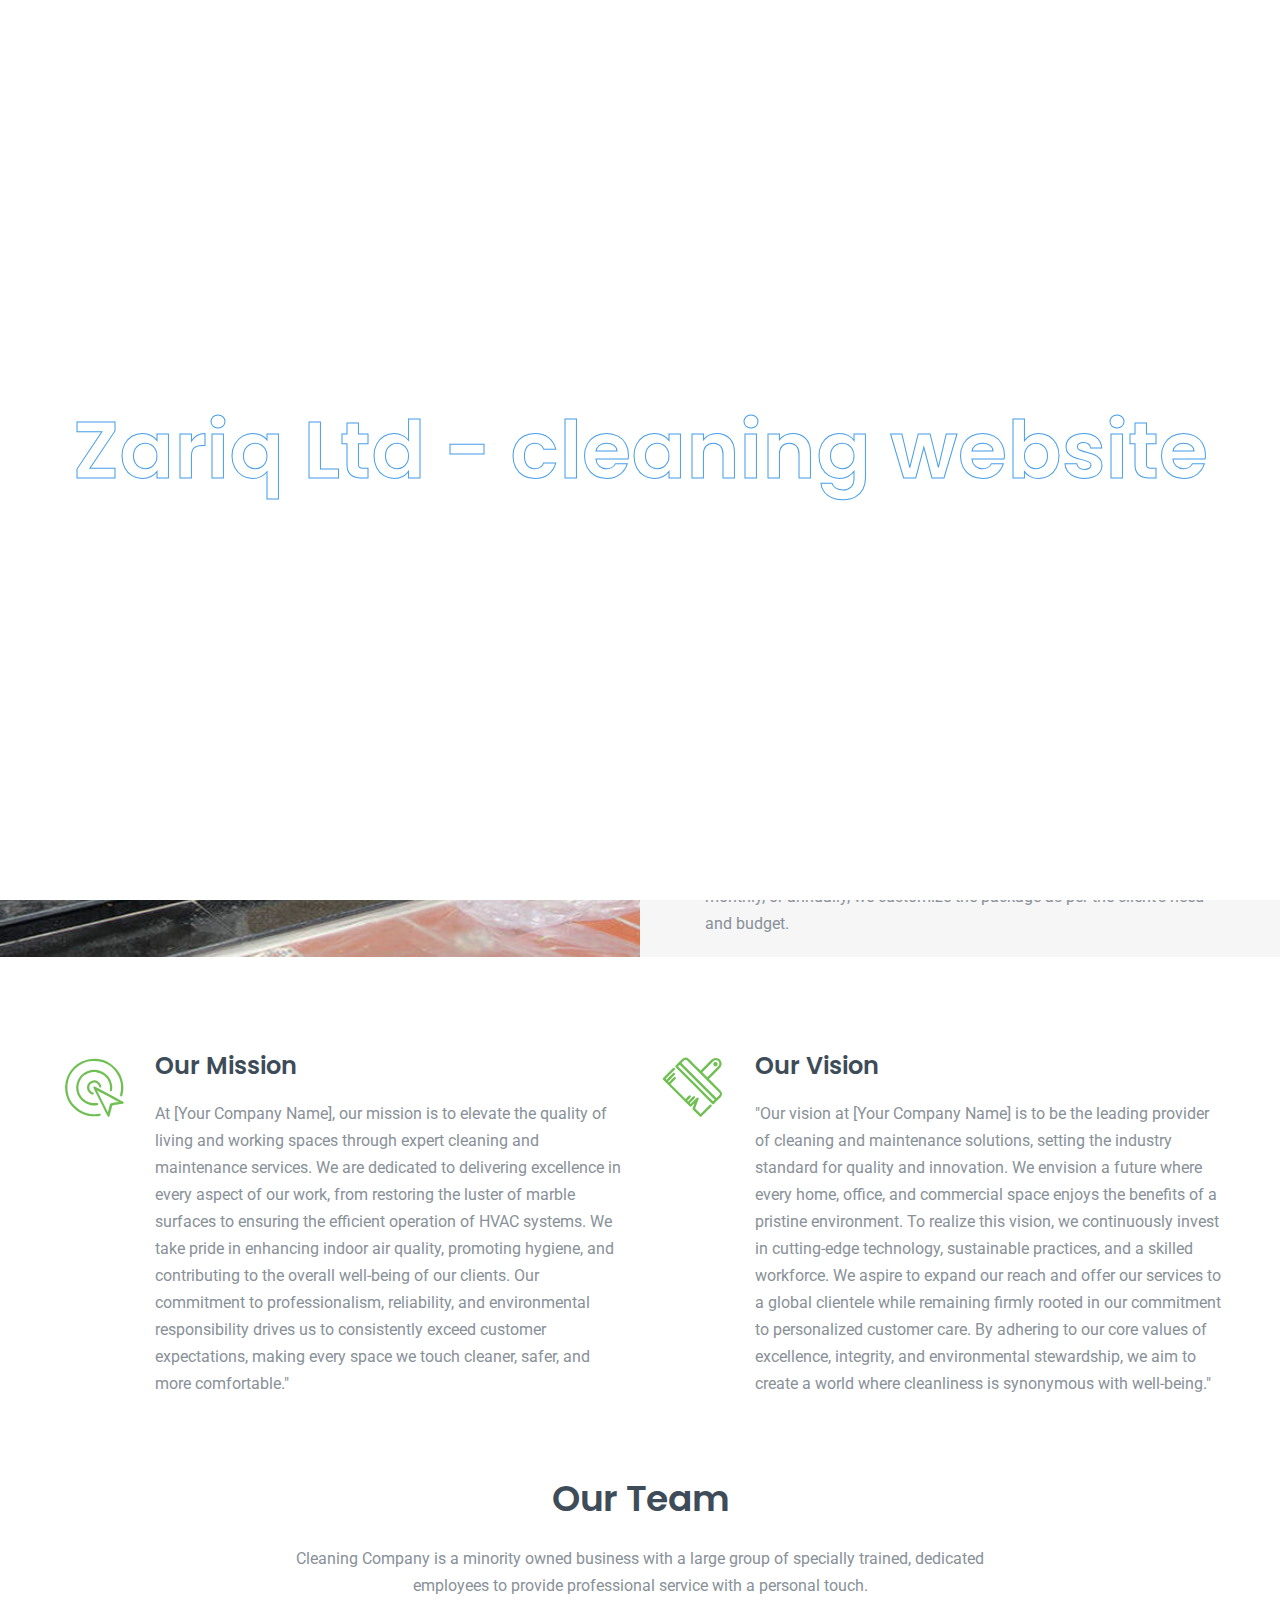
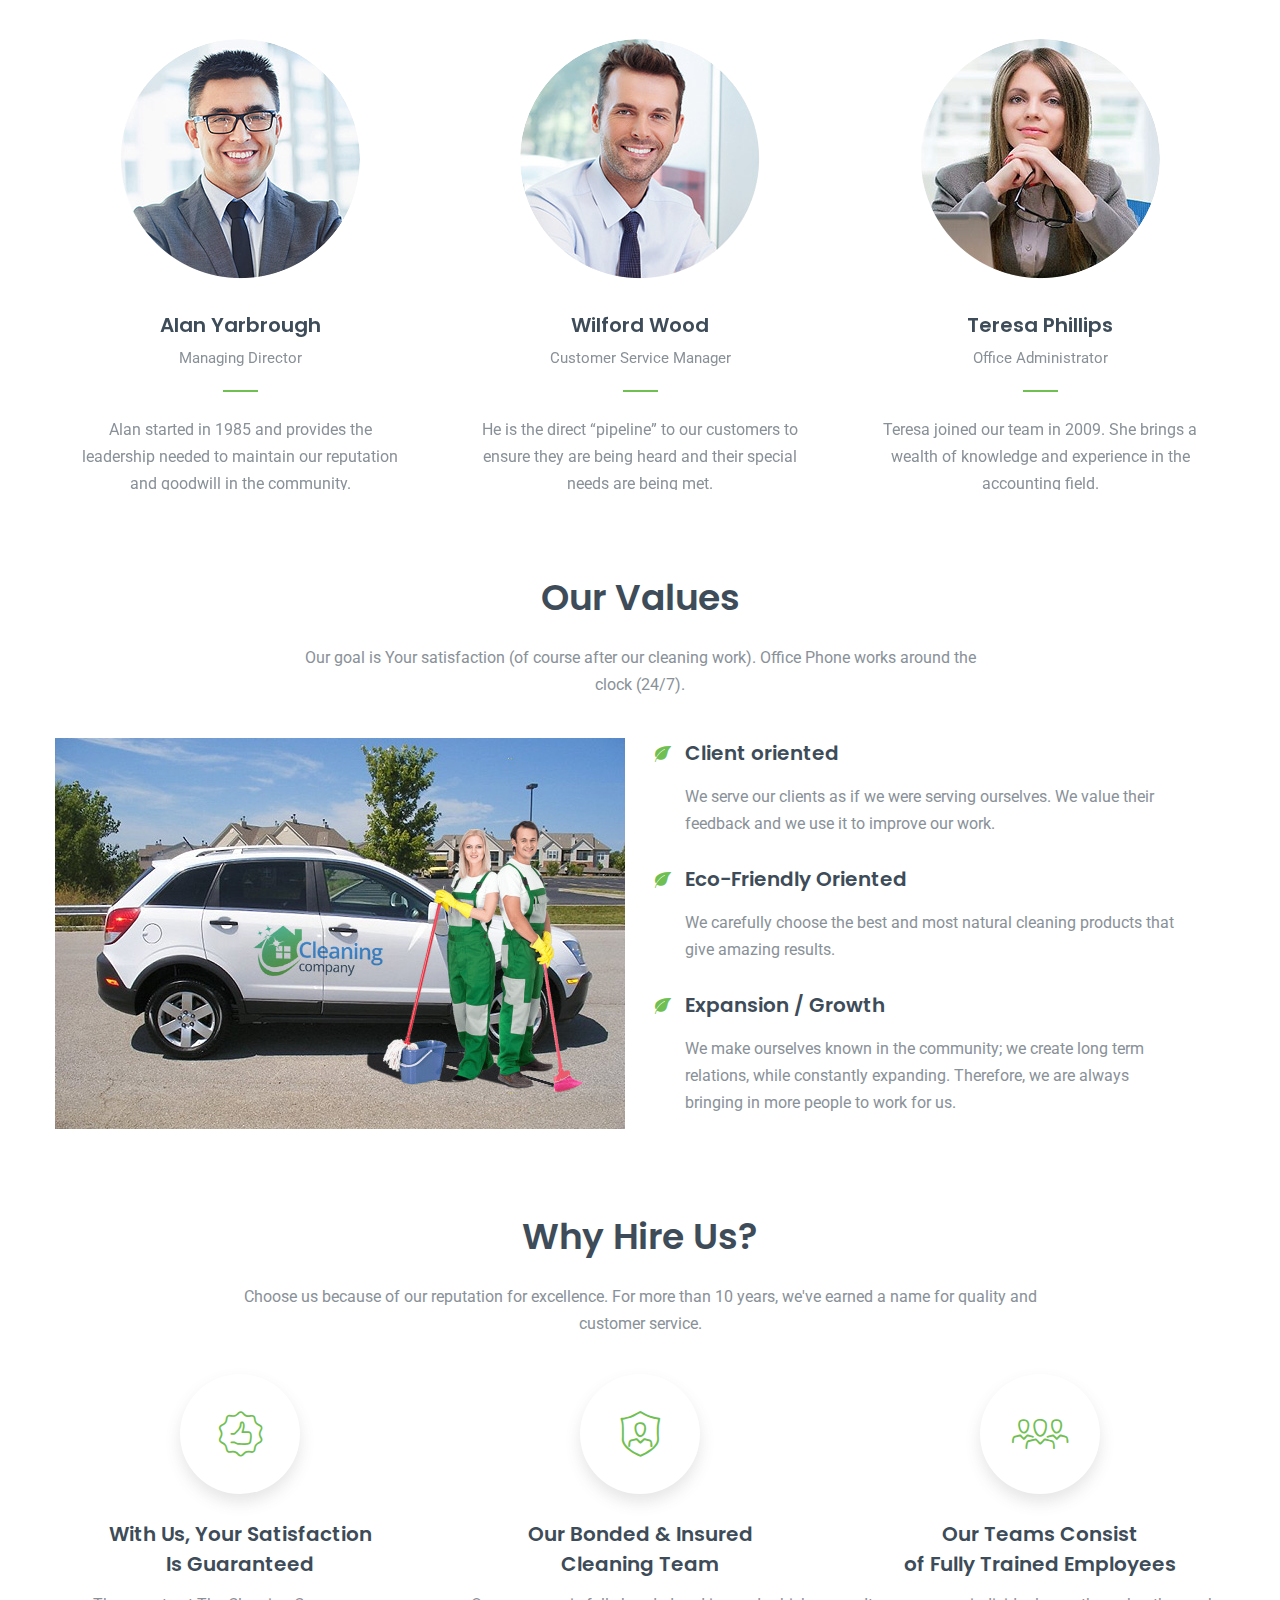
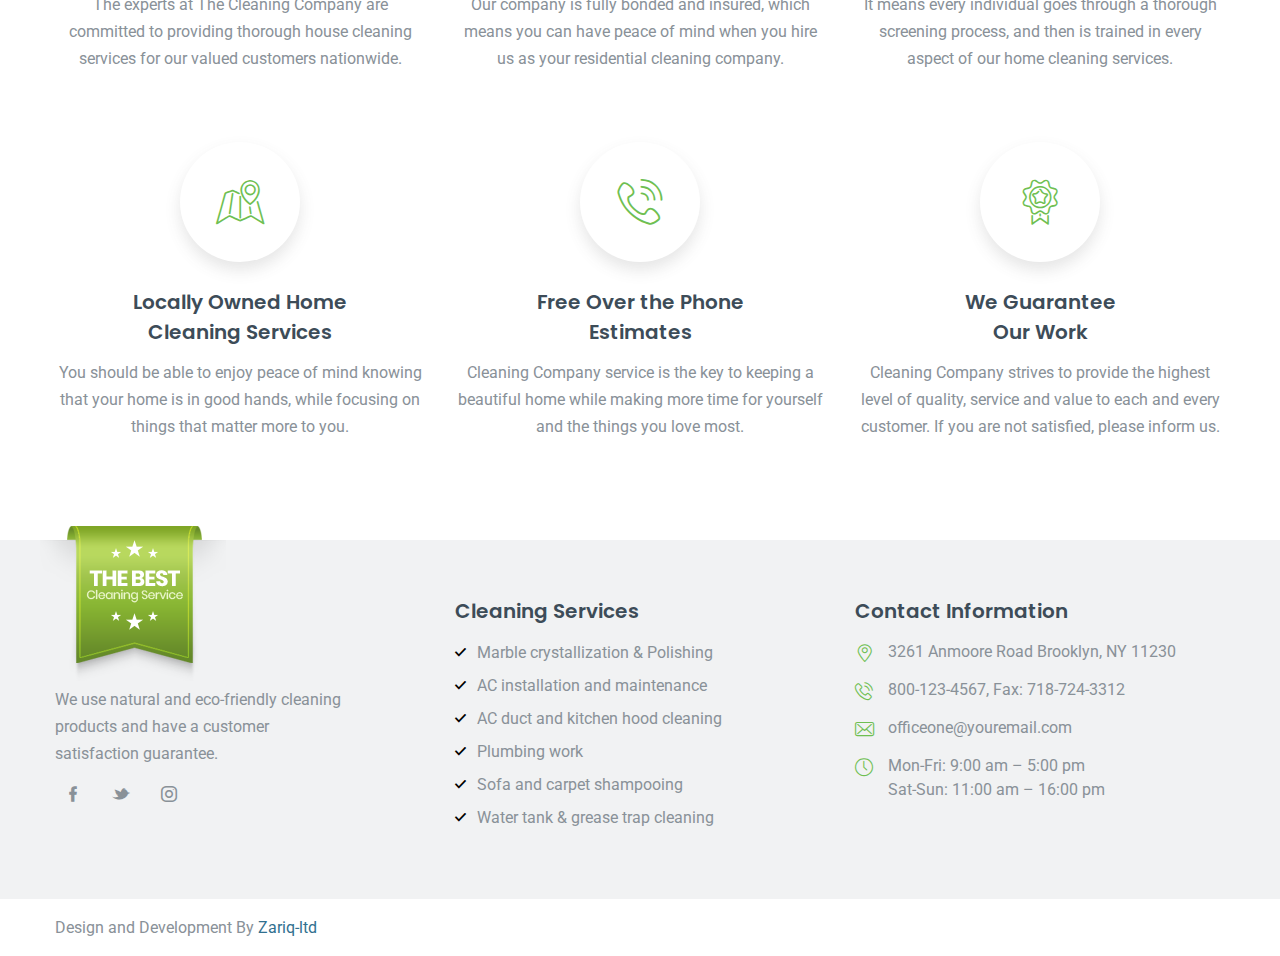
==== services/about.html @ 384551d1 "front-end part completed" ====
<!DOCTYPE html>
<html lang="en">

<head>
	<meta charset="utf-8">
	<meta http-equiv="X-UA-Compatible" content="IE=edge">
	<meta name="viewport" content="width=device-width, initial-scale=1">
	<meta name="description"
		content="html 5 template, cleaning service template, cleaning template, cleaning company template">
	<meta name="author" content="">
	<meta name="format-detection" content="telephone=no">
	<link rel="icon" href="favicon.ico">
	<title>ProClena - HTML Website Template - About Us Page</title>
	<!-- Vendors -->
	<link href="css/vendor/bootstrap.min.css" rel="stylesheet">
	<link href="css/vendor/animate.min.css" rel="stylesheet">
	<link href="css/vendor/slick.css" rel="stylesheet">
	<link href="css/vendor/lightbox.css" rel="stylesheet">
	<link href="css/vendor/bootstrap-datetimepicker.css" rel="stylesheet">
	<link href="css/vendor/nouislider.css" rel="stylesheet">
	<!-- Template Style -->
	<link href="css/custom.css" rel="stylesheet">
	<!-- Icon Font-->
	<link href="fonts/icomoon/style.css" rel="stylesheet">
	<!-- Google Fonts -->
	<link href="https://fonts.googleapis.com/css?family=Poppins:300,400,500,600,700,900" rel="stylesheet">
	<link href="https://fonts.googleapis.com/css?family=Roboto:300,300i,400,400i,500,500i,700,700i" rel="stylesheet">
</head>

<body>
	<div class="loading-content">
		<div class="loaded-text" data-text="Zariq Ltd - cleaning website">
			Zariq Ltd - cleaning website
		</div>
	</div>
	<!-- Header -->
	<header class="page-header page-header--style2 header-sticky">
		<div class="page-header-mobile-info">
			<div class="page-header-mobile-info-content">
				<div class="page-header-info">
					<i class="icon icon-location"></i>3261 Anmoore Road, Brooklyn, NY 11230
				</div>
				<div class="page-header-info">
					<i class="icon icon-clock1"></i>8:00 am - 10:00 pm
				</div>
				<div class="page-header-info">
					<i class="icon icon-phone"></i>Call: 800-123-4567
				</div>
				<div class="page-header-info">
					<i class="icon icon-speech-bubble"></i><a
						href="mailto:officeone@youremail.com">officeone@youremail.com</a>
				</div>
				<ul class="social-list">
					<li><a href="#"><i class="icon-facebook-logo1"></i></a></li>
					<li><a href="#"><i class="icon-twitter-logo1"></i></a></li>
					<li><a href="#"><i class="icon-instagram-logo1"></i></a></li>
				</ul>
			</div>
		</div>
		<div class="page-header-topline">
			<div class="container">
				<div class="page-header-mobile-info-toggle"></div>
				<div class="page-header-topline-left">
					<div class="page-header-info">
						<i class="icon icon-location"></i>3261 Anmoore Road, Brooklyn, NY 11230
					</div>
					<div class="page-header-info">
						<i class="icon icon-clock1"></i>8:00 am - 10:00 pm
					</div>
					<div class="page-header-info">
						<i class="icon icon-phone"></i>Call: 800-123-4567
					</div>
				</div>
				<div class="page-header-topline-right">
					<ul class="social-list">
						<li><a href="#"><i class="icon-facebook-logo1"></i></a></li>
						<li><a href="#"><i class="icon-twitter-logo1"></i></a></li>
						<li><a href="#"><i class="icon-instagram-logo1"></i></a></li>
					</ul>
					<div class="quote-button-wrap">
						<a href="order-form.html" class="btn"><i class="icon icon-bell"></i>Get a Quote</a>
					</div>
				</div>
			</div>
		</div>
		<div class="page-header-top">
			<div class="container">
				<div class="logo">
					<a href="index.html"><img src="images/logo.png" alt=""></a>
					<div class="shine"></div>
				</div>
				<div class="page-header-menu">
					<div class="container">
						<ul class="menu">
							<li class="active"><a href="index.html">HOME<span class="arrow"></span></a></li>
							<li><a href="about.html">About<span class="arrow"></span></a></li>
							<li><a href="gallery.html">Gallery<span class="arrow"></span></a></li>
							<li class="active"><a href="services.html">Services<span class="arrow"></span></a>
								<ul class="sub-menu">
									<li><a href="marbel-polish-services.html">Marble crystallization & Polishing </a>
									</li>
									<li><a href="gracetrap-cleaning-services.html">Water tank & grease trap cleaning</a>
									</li>
									<li><a href="kitchienhood-cleaning-services.html">AC duct and kitchen hood
											cleaning</a></li>
									<li><a href="ac-installation-service.html">AC installation and maintenance</a></li>
									<li><a href="sofa-cleaner-services.html">Sofa and carpet shampooing </a></li>
								</ul>
							</li>
							<li><a href="blog-posts.html">Blog<span class="arrow"></span></a>
							</li>
							<li><a href="contact.html">Contacts</a></li>
						</ul>
					</div>
				</div>
				<div class="page-header-top-right">
					<div class="header-search">
						<div class="header-search-toggle"><i class="icon-search"></i></div>
						<div class="header-search-drop">
							<form action="#" class="form-inline">
								<input type="text" placeholder="Search">
								<button type="submit"><i class="icon-search"></i></button>
							</form>
						</div>
					</div>
					<a href="#" class="menu-toggle"><i class="icon-menu"></i><i class="icon-cancel2"></i></a>
				</div>
			</div>
		</div>
	</header>
	<!-- /Header -->
	<main class="page-main">
		<!-- Breadcrumbs Block -->
		<div class="block breadcrumbs">
			<div class="container">
				<ul class="breadcrumb">
					<li><a href="index.html">Home</a></li>
					<li>About Us</li>
				</ul>
			</div>
		</div>
		<!-- //Breadcrumbs Block -->
		<!--About Text block-->
		<div class="block fullwidth no-pad">
			<div class="container">
				<h1 class="text-center h-decor">About Our Company</h1>
				<div class="text-center max-700">
					<p class="p-lg">Cleaning can be a chore and we know you have many choices when you consider hiring a
						comprehensive, high quality, reliable cleaning service. </p>
				</div>
			</div>
			<div class="container-fluid">
				<div class="divider"></div>
				<div class="row-flex-text">
					<div class="col-50 bg-cover hide-bg-sm" data-bg="images/content/about_page_img-1.jpg">
						<div class="visible-sm visible-xs"><img src="images/content/about_page_img-1.jpg"
								class="img-fullwidth" alt="About Us"></div>
					</div>
					<div class="col-50 bg-text">
						<div class="bg-text-inside">
							<h4>More than 10 years of cleaning experience</h4>
							<p>Proclena is one of the best marble polishing services and crystallization providers in
								Dubai. We clean marbles and remove all dust to make them look as good as new. We use cut
								and polish technique to remove the scratches on the marble surface and get back its
								shine.</p>
							<p>Proclena has high reputation as one of the leading and professional marble polishing
								Company in Dubai. Deeply stained spots are removed by Grinding, re-polishing, and
								crystallization of marble. We at Primo offer you various AMC packages depending on the
								customer’s need. Commercial property such as a hotel might require marble polishing
								every week as it has a high proportion of footfall a day. A residential property may
								only need marble polishing to be carried out annually as there may be only a few members
								of the household. Be it quarterly, monthly, or annually, we customize the package as per
								the client’s need and budget.</p>
						</div>
					</div>
				</div>
			</div>
		</div>
		<!--/About Text block-->
		<!--About Text block with icons -->
		<div class="block">
			<div class="container">
				<div class="row">
					<div class="col-sm-6">
						<div class="text-icon-hor">
							<div class="text-icon-hor-icon">
								<i class="icon icon-target-lined"></i>
							</div>
							<div class="text-icon-hor-text">
								<h3>Our Mission</h3>
								<p>At [Your Company Name], our mission is to elevate the quality of living and working
									spaces through expert cleaning and maintenance services. We are dedicated to
									delivering excellence in every aspect of our work, from restoring the luster of
									marble surfaces to ensuring the efficient operation of HVAC systems. We take pride
									in enhancing indoor air quality, promoting hygiene, and contributing to the overall
									well-being of our clients. Our commitment to professionalism, reliability, and
									environmental responsibility drives us to consistently exceed customer expectations,
									making every space we touch cleaner, safer, and more comfortable."
								</p>
							</div>
						</div>
					</div>
					<div class="col-sm-6">
						<div class="text-icon-hor">
							<div class="text-icon-hor-icon">
								<i class="icon icon-brush-lined"></i>
							</div>
							<div class="text-icon-hor-text">
								<h3>Our Vision</h3>
								<p>"Our vision at [Your Company Name] is to be the leading provider of cleaning and
									maintenance solutions, setting the industry standard for quality and innovation. We
									envision a future where every home, office, and commercial space enjoys the benefits
									of a pristine environment. To realize this vision, we continuously invest in
									cutting-edge technology, sustainable practices, and a skilled workforce. We aspire
									to expand our reach and offer our services to a global clientele while remaining
									firmly rooted in our commitment to personalized customer care. By adhering to our
									core values of excellence, integrity, and environmental stewardship, we aim to
									create a world where cleanliness is synonymous with well-being."</p>
							</div>
						</div>
					</div>
				</div>
			</div>
		</div>
		<!--/About Text block with icons -->
		<!-- Our team block -->
		<div class="block">
			<div class="container">
				<h2 class="text-center h-lg h-decor">Our Team</h2>
				<div class="text-center max-700">
					<p class="p-lg">Cleaning Company is a minority owned business with a large group of specially
						trained, dedicated employees to provide professional service with a personal touch.</p>
				</div>
				<div class="row person-carousel">
					<div class="col-sm-4 person">
						<div class="person-img">
							<img src="images/content/team_person_1.jpg" alt="Personal">
							<ul class="social-list">
								<li><a href="#"><i class="icon-facebook-logo1"></i></a></li>
								<li><a href="#"><i class="icon-twitter-logo1"></i></a></li>
								<li><a href="#"><i class="icon-instagram-logo1"></i></a></li>
							</ul>
						</div>
						<h4 class="person-name">Alan Yarbrough</h4>
						<h6 class="person-position">Managing Director</h6>
						<div class="person-divider"></div>
						<p class="person-text">Alan started in 1985 and provides the leadership needed to maintain our
							reputation and goodwill in the community. </p>
					</div>
					<div class="col-sm-4 person">
						<div class="person-img">
							<img src="images/content/team_person_2.jpg" alt="Personal">
							<ul class="social-list">
								<li><a href="#"><i class="icon-facebook-logo1"></i></a></li>
								<li><a href="#"><i class="icon-twitter-logo1"></i></a></li>
								<li><a href="#"><i class="icon-instagram-logo1"></i></a></li>
							</ul>
						</div>
						<h4 class="person-name">Wilford Wood</h4>
						<h6 class="person-position">Customer Service Manager</h6>
						<div class="person-divider"></div>
						<p class="person-text">He is the direct “pipeline” to our customers to ensure they are being
							heard and their special needs are being met. </p>
					</div>
					<div class="col-sm-4 person">
						<div class="person-img">
							<img src="images/content/team_person_3.jpg" alt="Personal">
							<ul class="social-list">
								<li><a href="#"><i class="icon-facebook-logo1"></i></a></li>
								<li><a href="#"><i class="icon-twitter-logo1"></i></a></li>
								<li><a href="#"><i class="icon-instagram-logo1"></i></a></li>
							</ul>
						</div>
						<h4 class="person-name">Teresa Phillips</h4>
						<h6 class="person-position">Office Administrator</h6>
						<div class="person-divider"></div>
						<p class="person-text">Teresa joined our team in 2009. She brings a wealth of knowledge and
							experience in the accounting field.</p>
					</div>
				</div>
			</div>
		</div>
		<!-- /Our team block -->
		<!--About Text block-->
		<div class="block">
			<div class="container">
				<h1 class="text-center h-decor">Our Values</h1>
				<div class="text-center max-700">
					<p class="p-lg">Our goal is Your satisfaction (of course after our cleaning work). Office Phone
						works around the clock (24/7).</p>
				</div>
				<div class="divider"></div>
				<div class="row">
					<div class="col-md-6">
						<div class="text-center">
							<img src="images/content/about-page-img-2.jpg" class="img-responsive" alt="About Us">
						</div>
					</div>
					<div class="divider-lg visible-sm visible-xs"></div>
					<div class="col-md-6">
						<div class="marker-box">
							<div class="marker-box-marker"><i class="icon-leaf"></i></div>
							<h4 class="marker-box-title">Client oriented</h4>
							<p>We serve our clients as if we were serving ourselves. We value their feedback and we use
								it to improve our work.</p>
						</div>
						<div class="marker-box">
							<div class="marker-box-marker"><i class="icon-leaf"></i></div>
							<h4 class="marker-box-title">Eco-Friendly Oriented</h4>
							<p>We carefully choose the best and most natural cleaning products that give amazing
								results.</p>
						</div>
						<div class="marker-box hidden-md">
							<div class="marker-box-marker"><i class="icon-leaf"></i></div>
							<h4 class="marker-box-title">Expansion / Growth</h4>
							<p>We make ourselves known in the community; we create long term relations, while constantly
								expanding. Therefore, we are always bringing in more people to work for us.</p>
						</div>
					</div>
				</div>
			</div>
		</div>
		<!--/About Text block-->
		<!--About Text block with icons -->
		<div class="block">
			<div class="container">
				<h2 class="text-center h-lg h-decor">Why Hire Us?</h2>
				<div class="text-center max-800">
					<p class="p-lg">Choose us because of our reputation for excellence. For more than 10 years, we've
						earned a name for quality and customer service.</p>
				</div>
				<div class="row text-icon-row">
					<div class="col-xs-6 col-sm-6 col-md-4 text-icon">
						<div class="text-icon-icon">
							<i class="icon icon-like-lined"></i>
						</div>
						<h4 class="text-icon-title">With Us, Your Satisfaction<br>Is Guaranteed</h4>
						<div class="text-icon-text">
							The experts at The Cleaning Company are committed to providing thorough house cleaning
							services for our valued customers nationwide.</div>
					</div>
					<div class="col-xs-6 col-sm-6 col-md-4 text-icon">
						<div class="text-icon-icon">
							<i class="icon icon-user-lined"></i>
						</div>
						<h4 class="text-icon-title">Our Bonded & Insured<br>Cleaning Team</h4>
						<div class="text-icon-text">
							Our company is fully bonded and insured, which means you can have peace of mind when you
							hire us as your residential cleaning company. </div>
					</div>
					<div class="clearfix visible-xs visible-sm"></div>
					<div class="col-xs-6 col-sm-6 col-md-4 text-icon">
						<div class="text-icon-icon">
							<i class="icon icon-users-lined"></i>
						</div>
						<h4 class="text-icon-title">Our Teams Consist<br>of Fully Trained Employees</h4>
						<div class="text-icon-text">
							It means every individual goes through a thorough screening process, and then is trained in
							every aspect of our home cleaning services.</div>
					</div>
					<div class="clearfix visible-md visible-lg"></div>
					<div class="col-xs-6 col-sm-6 col-md-4 text-icon">
						<div class="text-icon-icon">
							<i class="icon icon-map-lined"></i>
						</div>
						<h4 class="text-icon-title">Locally Owned Home<br>Cleaning Services</h4>
						<div class="text-icon-text">
							You should be able to enjoy peace of mind knowing that your home is in good hands, while
							focusing on things that matter more to you.
						</div>
					</div>
					<div class="clearfix visible-xs visible-sm"></div>
					<div class="col-xs-6 col-sm-6 col-md-4 text-icon">
						<div class="text-icon-icon">
							<i class="icon icon-phone-lined"></i>
						</div>
						<h4 class="text-icon-title">Free Over the Phone<br>Estimates</h4>
						<div class="text-icon-text">
							Cleaning Company service is the key to keeping a beautiful home while making more time for
							yourself and the things you love most.
						</div>
					</div>
					<div class="col-xs-6 col-sm-6 col-md-4 text-icon">
						<div class="text-icon-icon">
							<i class="icon icon-reward-lined"></i>
						</div>
						<h4 class="text-icon-title">We Guarantee<br>Our Work</h4>
						<div class="text-icon-text">
							Cleaning Company strives to provide the highest level of quality, service and value to each
							and every customer. If you are not satisfied, please inform us.
						</div>
					</div>
				</div>
			</div>
		</div>
		<!--/About Text block with icons -->
	</main>
	<!-- Footer -->
	<footer class="page-footer page-footer--style2">
		<div class="container">
			<div class="page-footer-content row">
				<div class="col-sm-4">
					<div class="footer-ribbon"><img src="images/footer-ribbon.png" alt=""></div>
					<div class="page-footer-text">
						<p>We use natural and eco-friendly cleaning products and have a customer satisfaction guarantee.
						</p>
					</div>
					<div class="page-footer-bottomline-right">
						<ul class="social-list">
							<li><a href="#"><i class="icon-facebook-logo1"></i></a></li>
							<li><a href="#"><i class="icon-twitter-logo1"></i></a></li>
							<li><a href="#"><i class="icon-instagram-logo1"></i></a></li>
						</ul>
					</div>
				</div>
				<div class="col-sm-4">
					<h4>Cleaning Services</h4>
					<ul class="marker-list">
						<li><a href="marbel-polish-services.html">Marble crystallization & Polishing </a></li>
						<li><a href="ac-installation-service.html">AC installation and maintenance </a></li>
						<li><a href="kitchienhood-cleaning-services.html">AC duct and kitchen hood cleaning </a></li>
						<li><a href="plumber-service.html">Plumbing work </a></li>
						<li><a href="sofa-cleaner-services.html">Sofa and carpet shampooing </a></li>
						<li><a href="gracetrap-cleaning-services.html">Water tank & grease trap cleaning</a></li>
					</ul>
				</div>
				<div class="col-sm-4">
					<h4>Contact Information</h4>
					<div class="page-footer-info">
						<i class="icon icon-location"></i>3261 Anmoore Road Brooklyn, NY 11230
					</div>
					<div class="page-footer-info">
						<i class="icon icon-phone"></i><span class="text-nowrap">800-123-4567,</span> <span
							class="text-nowrap">Fax: 718-724-3312</span>
					</div>
					<div class="page-footer-info">
						<i class="icon icon-letter"></i><a
							href="mailto:officeone@youremail.com">officeone@youremail.com</a>
					</div>
					<div class="page-footer-info">
						<i class="icon icon-clock1"></i>Mon-Fri: 9:00 am – 5:00 pm
						<br> Sat-Sun: 11:00 am – 16:00 pm
					</div>
					<div class="btn-wrap"><a href="order-form.html" class="btn animation" data-animation="tada">Get a
							Free Estimate</a></div>
				</div>
			</div>
		</div>
		<div class="page-footer-bottomline">
			<div class="container">
				<div class="page-footer-bottomline-left">
					<div class="footer-copyright"> Design and Development By <span class="text-info">Zariq-ltd</span>
					</div>
				</div>

			</div>
		</div>
		<div class="backToTop js-backToTop">
			<i class="icon icon-right-arrow"></i>
		</div>
	</footer>
	<!-- /Footer -->
	<!-- External JavaScripts -->
	<script src="js/vendor/jquery.js"></script>
	<script src="js/vendor/bootstrap.min.js"></script>
	<script src="js/vendor/slick.min.js"></script>
	<script src="js/vendor/isotope.pkgd.min.js"></script>
	<script src="js/vendor/imagesloaded.pkgd.min.js"></script>
	<script src="js/vendor/lightbox.min.js"></script>
	<script src="js/vendor/jquery.scroll-with-ease.min.js"></script>
	<script src="js/vendor/jquery.form.js"></script>
	<script src="js/vendor/jquery.validate.min.js"></script>
	<script src="js/vendor/moment.js"></script>
	<script src="js/vendor/bootstrap-datetimepicker.min.js"></script>
	<script src="js/vendor/jquery.waypoints.min.js"></script>
	<script src="js/vendor/jquery.countTo.js"></script>
	<script src="js/vendor/jquery.print.js"></script>
	<script src="js/vendor/jquery.dotdotdot.min.js"></script>
	<script src="js/vendor/jquery.doubletaptogo.min.js"></script>
	<script src="js/vendor/nouislider.min.js"></script>
	<script src="js/vendor/jquery.elevateZoom-3.0.8.min.js"></script>
	<!-- Custom JavaScripts -->
	<script src="js/custom.js"></script>
	<script src="js/forms.js"></script>
</body>

</html>
---- services/css/vendor/nouislider.css ----
/*! nouislider - 12.1.0 - 10/25/2018 */
/* Functional styling;
 * These styles are required for noUiSlider to function.
 * You don't need to change these rules to apply your design.
 */
.noUi-target,
.noUi-target * {
  -webkit-touch-callout: none;
  -webkit-tap-highlight-color: rgba(0, 0, 0, 0);
  -webkit-user-select: none;
  -ms-touch-action: none;
  touch-action: none;
  -ms-user-select: none;
  -moz-user-select: none;
  user-select: none;
  -moz-box-sizing: border-box;
  box-sizing: border-box;
}
.noUi-target {
  position: relative;
  direction: ltr;
}
.noUi-base,
.noUi-connects {
  width: 100%;
  height: 100%;
  position: relative;
  z-index: 1;
}
/* Wrapper for all connect elements.
 */
.noUi-connects {
  overflow: hidden;
  z-index: 0;
}
.noUi-connect,
.noUi-origin {
  will-change: transform;
  position: absolute;
  z-index: 1;
  top: 0;
  left: 0;
  height: 100%;
  width: 100%;
  -ms-transform-origin: 0 0;
  -webkit-transform-origin: 0 0;
  transform-origin: 0 0;
}
/* Offset direction
 */
html:not([dir="rtl"]) .noUi-horizontal .noUi-origin {
  left: auto;
  right: 0;
}
/* Give origins 0 height/width so they don't interfere with clicking the
 * connect elements.
 */
.noUi-vertical .noUi-origin {
  width: 0;
}
.noUi-horizontal .noUi-origin {
  height: 0;
}
.noUi-handle {
  position: absolute;
}
.noUi-state-tap .noUi-connect,
.noUi-state-tap .noUi-origin {
  -webkit-transition: transform 0.3s;
  transition: transform 0.3s;
}
.noUi-state-drag * {
  cursor: inherit !important;
}
/* Slider size and handle placement;
 */
.noUi-horizontal {
  height: 18px;
}
.noUi-horizontal .noUi-handle {
  width: 34px;
  height: 28px;
  left: -17px;
  top: -6px;
}
.noUi-vertical {
  width: 18px;
}
.noUi-vertical .noUi-handle {
  width: 28px;
  height: 34px;
  left: -6px;
  top: -17px;
}
html:not([dir="rtl"]) .noUi-horizontal .noUi-handle {
  right: -17px;
  left: auto;
}
/* Styling;
 * Giving the connect element a border radius causes issues with using transform: scale
 */
.noUi-target {
  background: #FAFAFA;
  border-radius: 4px;
  border: 1px solid #D3D3D3;
  box-shadow: inset 0 1px 1px #F0F0F0, 0 3px 6px -5px #BBB;
}
.noUi-connects {
  border-radius: 3px;
}
.noUi-connect {
  background: #3FB8AF;
}
/* Handles and cursors;
 */
.noUi-draggable {
  cursor: ew-resize;
}
.noUi-vertical .noUi-draggable {
  cursor: ns-resize;
}
.noUi-handle {
  border: 1px solid #D9D9D9;
  border-radius: 3px;
  background: #FFF;
  cursor: default;
  box-shadow: inset 0 0 1px #FFF, inset 0 1px 7px #EBEBEB, 0 3px 6px -3px #BBB;
}
.noUi-active {
  box-shadow: inset 0 0 1px #FFF, inset 0 1px 7px #DDD, 0 3px 6px -3px #BBB;
}
/* Handle stripes;
 */
.noUi-handle:before,
.noUi-handle:after {
  content: "";
  display: block;
  position: absolute;
  height: 14px;
  width: 1px;
  background: #E8E7E6;
  left: 14px;
  top: 6px;
}
.noUi-handle:after {
  left: 17px;
}
.noUi-vertical .noUi-handle:before,
.noUi-vertical .noUi-handle:after {
  width: 14px;
  height: 1px;
  left: 6px;
  top: 14px;
}
.noUi-vertical .noUi-handle:after {
  top: 17px;
}
/* Disabled state;
 */
[disabled] .noUi-connect {
  background: #B8B8B8;
}
[disabled].noUi-target,
[disabled].noUi-handle,
[disabled] .noUi-handle {
  cursor: not-allowed;
}
/* Base;
 *
 */
.noUi-pips,
.noUi-pips * {
  -moz-box-sizing: border-box;
  box-sizing: border-box;
}
.noUi-pips {
  position: absolute;
  color: #999;
}
/* Values;
 *
 */
.noUi-value {
  position: absolute;
  white-space: nowrap;
  text-align: center;
}
.noUi-value-sub {
  color: #ccc;
  font-size: 10px;
}
/* Markings;
 *
 */
.noUi-marker {
  position: absolute;
  background: #CCC;
}
.noUi-marker-sub {
  background: #AAA;
}
.noUi-marker-large {
  background: #AAA;
}
/* Horizontal layout;
 *
 */
.noUi-pips-horizontal {
  padding: 10px 0;
  height: 80px;
  top: 100%;
  left: 0;
  width: 100%;
}
.noUi-value-horizontal {
  -webkit-transform: translate(-50%, 50%);
  transform: translate(-50%, 50%);
}
.noUi-rtl .noUi-value-horizontal {
  -webkit-transform: translate(50%, 50%);
  transform: translate(50%, 50%);
}
.noUi-marker-horizontal.noUi-marker {
  margin-left: -1px;
  width: 2px;
  height: 5px;
}
.noUi-marker-horizontal.noUi-marker-sub {
  height: 10px;
}
.noUi-marker-horizontal.noUi-marker-large {
  height: 15px;
}
/* Vertical layout;
 *
 */
.noUi-pips-vertical {
  padding: 0 10px;
  height: 100%;
  top: 0;
  left: 100%;
}
.noUi-value-vertical {
  -webkit-transform: translate(0, -50%);
  transform: translate(0, -50%, 0);
  padding-left: 25px;
}
.noUi-rtl .noUi-value-vertical {
  -webkit-transform: translate(0, 50%);
  transform: translate(0, 50%);
}
.noUi-marker-vertical.noUi-marker {
  width: 5px;
  height: 2px;
  margin-top: -1px;
}
.noUi-marker-vertical.noUi-marker-sub {
  width: 10px;
}
.noUi-marker-vertical.noUi-marker-large {
  width: 15px;
}
.noUi-tooltip {
  display: block;
  position: absolute;
  border: 1px solid #D9D9D9;
  border-radius: 3px;
  background: #fff;
  color: #000;
  padding: 5px;
  text-align: center;
  white-space: nowrap;
}
.noUi-horizontal .noUi-tooltip {
  -webkit-transform: translate(-50%, 0);
  transform: translate(-50%, 0);
  left: 50%;
  bottom: 120%;
}
.noUi-vertical .noUi-tooltip {
  -webkit-transform: translate(0, -50%);
  transform: translate(0, -50%);
  top: 50%;
  right: 120%;
}
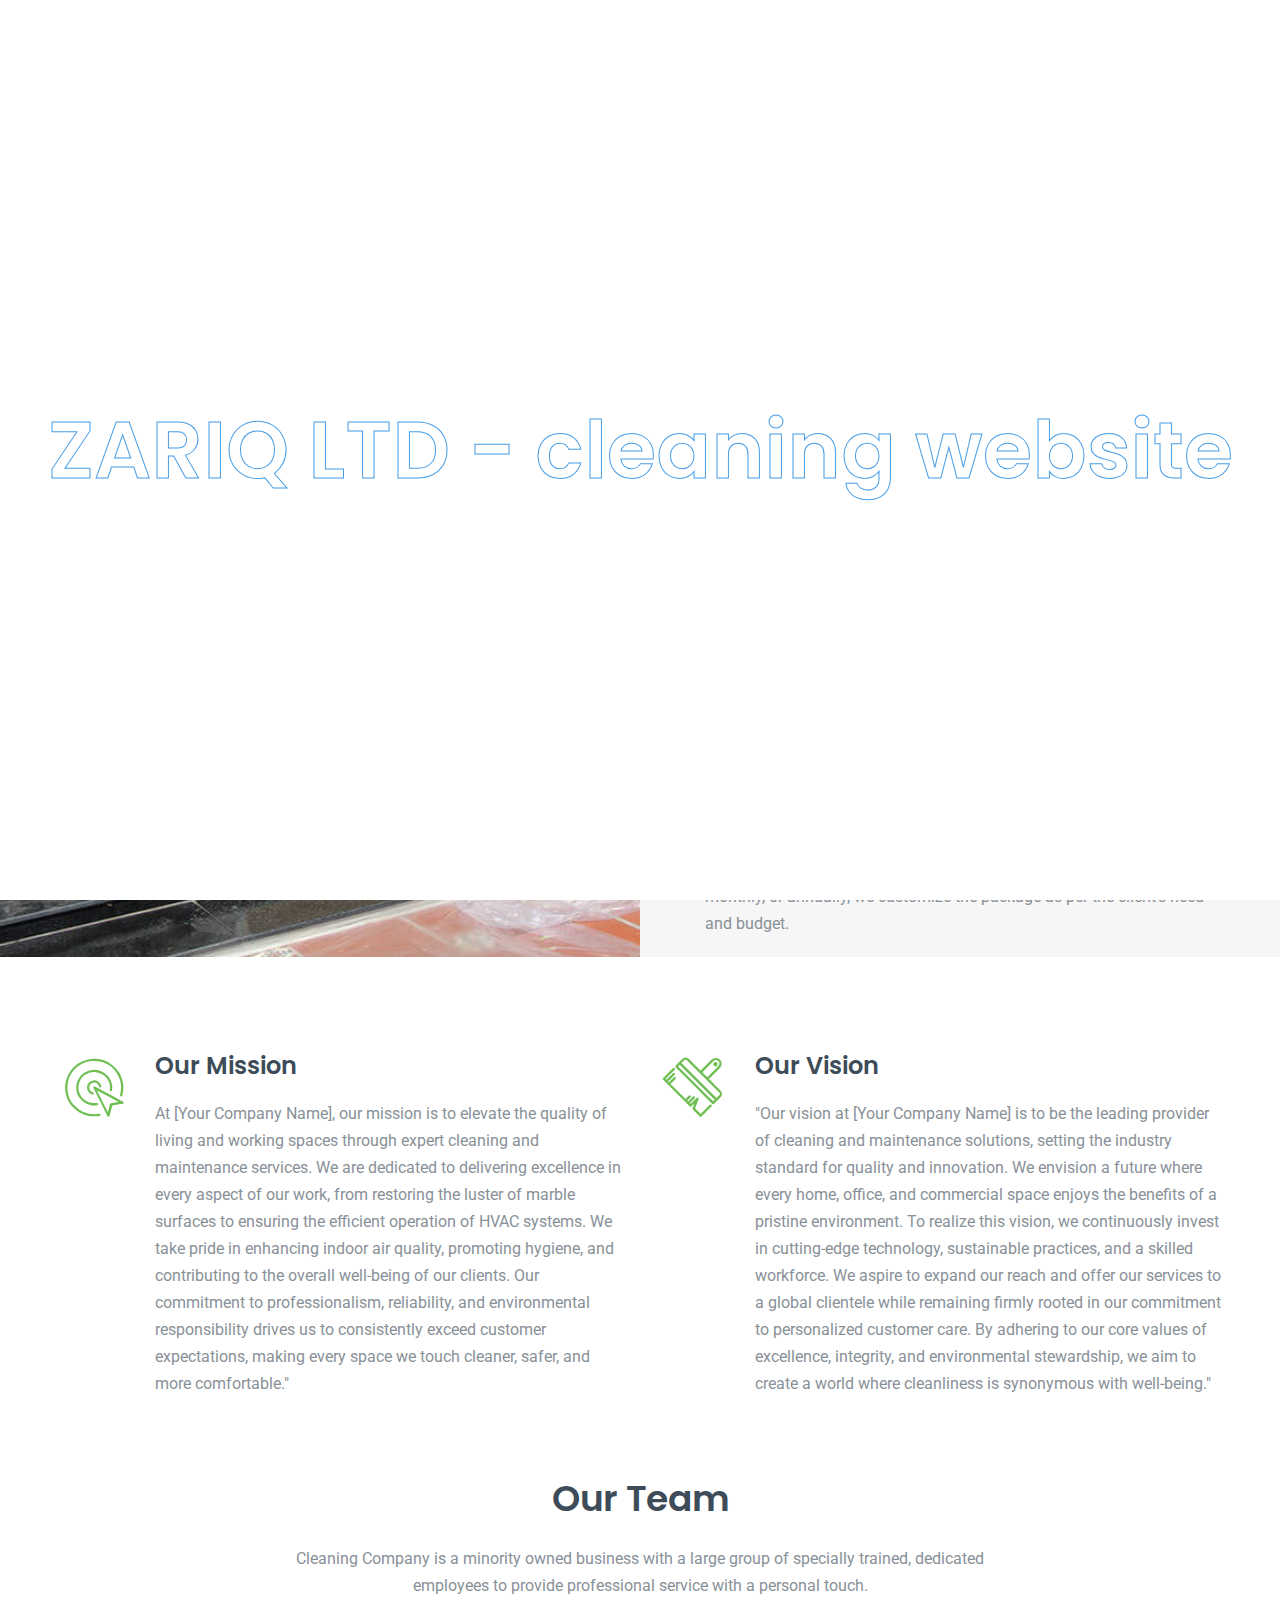
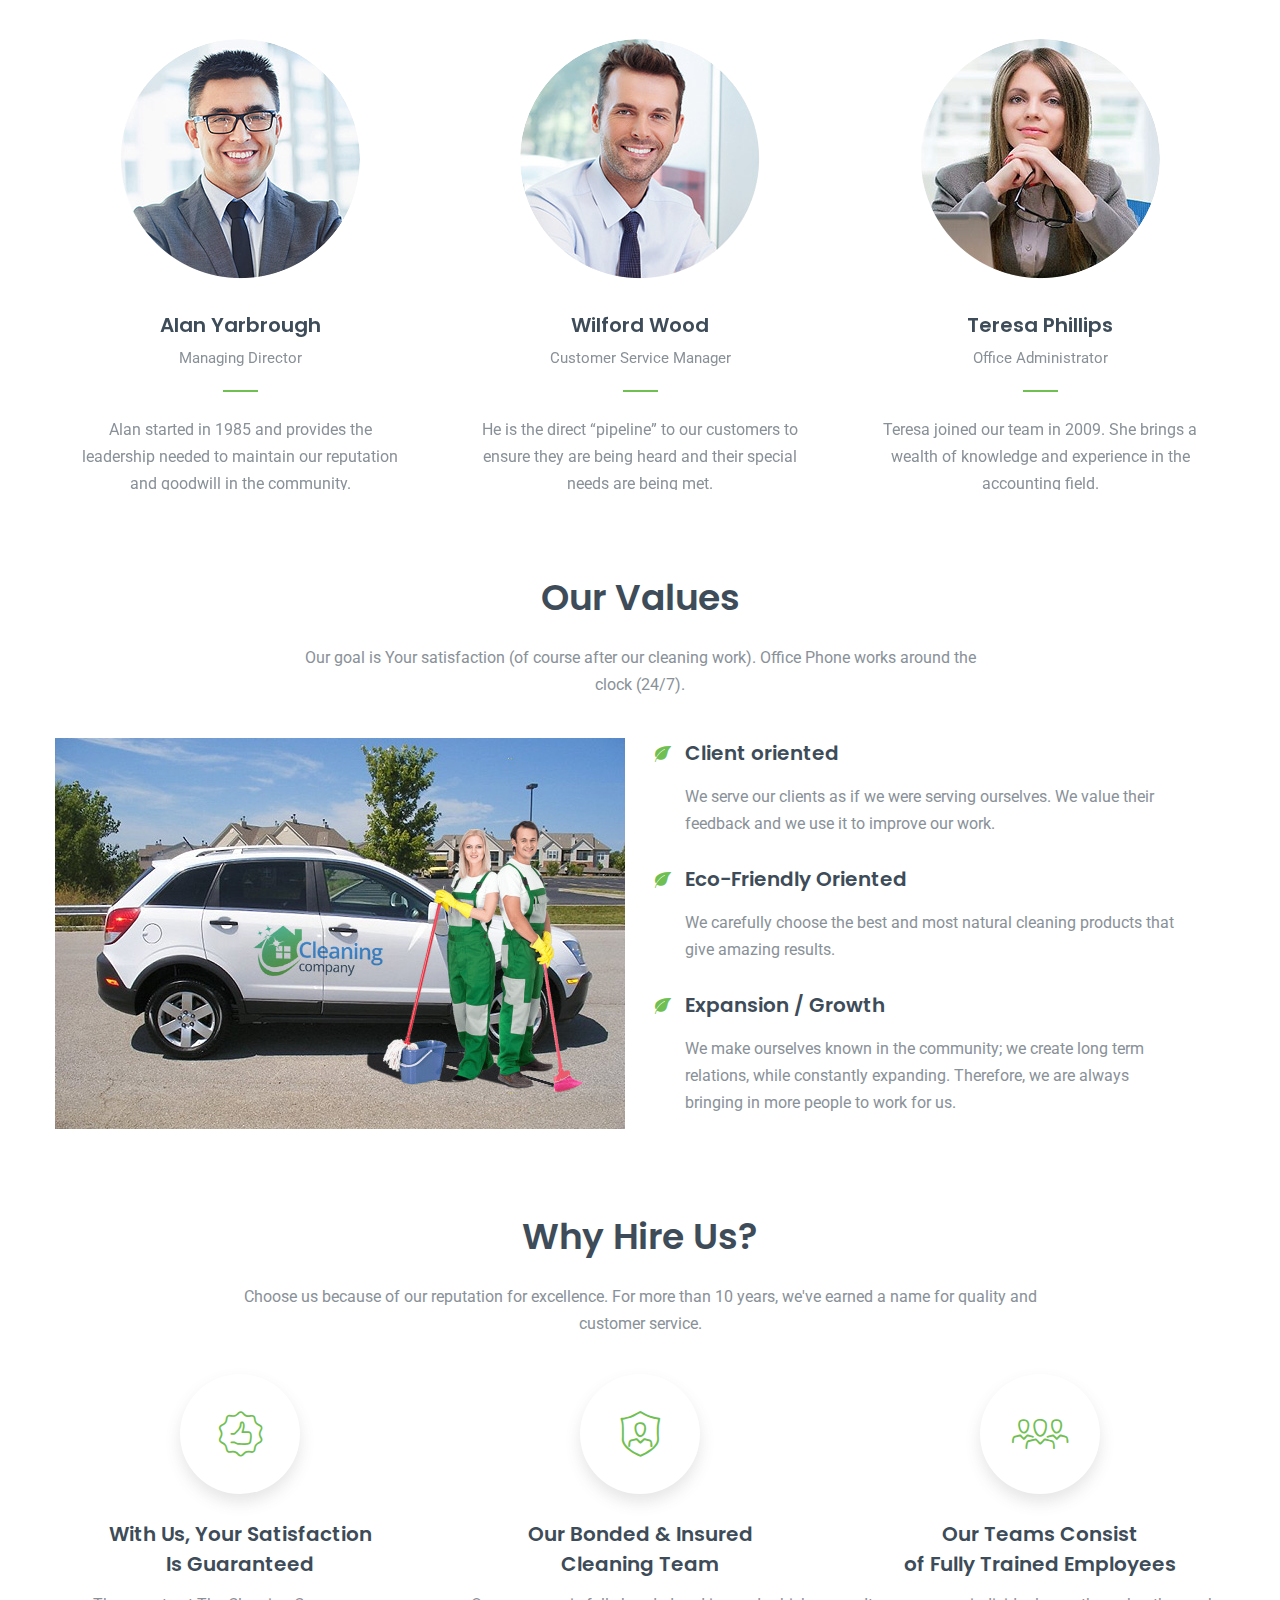
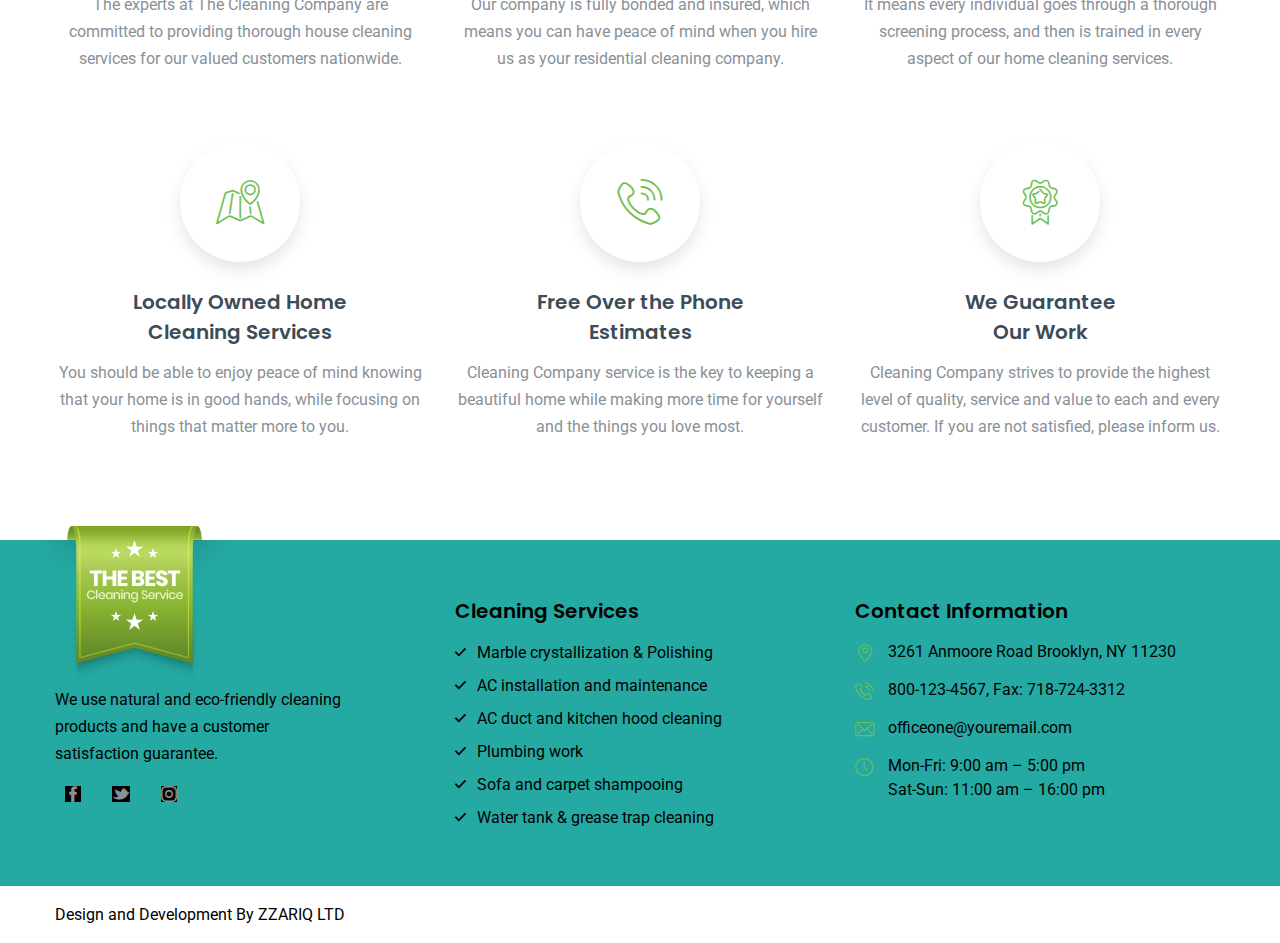
==== commit 71080f09: "footer part done" ====
--- a/services/about.html
+++ b/services/about.html
@@ -30,7 +30,7 @@
 <body>
 	<div class="loading-content">
 		<div class="loaded-text" data-text="Zariq Ltd - cleaning website">
-			Zariq Ltd - cleaning website
+			ZARIQ LTD - cleaning website
 		</div>
 	</div>
 	<!-- Header -->
@@ -396,60 +396,66 @@
 		<!--/About Text block with icons -->
 	</main>
 	<!-- Footer -->
-	<footer class="page-footer page-footer--style2">
+	<footer style="background-color: #24AAA3;" class="page-footer page-footer--style2">
 		<div class="container">
 			<div class="page-footer-content row">
 				<div class="col-sm-4">
 					<div class="footer-ribbon"><img src="images/footer-ribbon.png" alt=""></div>
 					<div class="page-footer-text">
-						<p>We use natural and eco-friendly cleaning products and have a customer satisfaction guarantee.
+						<p class="footer_text">We use natural and eco-friendly cleaning products and have a customer
+							satisfaction guarantee.
 						</p>
 					</div>
 					<div class="page-footer-bottomline-right">
 						<ul class="social-list">
-							<li><a href="#"><i class="icon-facebook-logo1"></i></a></li>
-							<li><a href="#"><i class="icon-twitter-logo1"></i></a></li>
-							<li><a href="#"><i class="icon-instagram-logo1"></i></a></li>
+							<li><a href="#"><i class="icon-facebook-logo1" id="social-list"></i></a></li>
+							<li><a href="#"><i class="icon-twitter-logo1" id="social-list"></i></a></li>
+							<li><a href="#"><i class="icon-instagram-logo1" id="social-list"></i></a></li>
 						</ul>
 					</div>
 				</div>
 				<div class="col-sm-4">
-					<h4>Cleaning Services</h4>
+					<h4 class="footer_text">Cleaning Services</h4>
 					<ul class="marker-list">
-						<li><a href="marbel-polish-services.html">Marble crystallization & Polishing </a></li>
-						<li><a href="ac-installation-service.html">AC installation and maintenance </a></li>
-						<li><a href="kitchienhood-cleaning-services.html">AC duct and kitchen hood cleaning </a></li>
-						<li><a href="plumber-service.html">Plumbing work </a></li>
-						<li><a href="sofa-cleaner-services.html">Sofa and carpet shampooing </a></li>
-						<li><a href="gracetrap-cleaning-services.html">Water tank & grease trap cleaning</a></li>
+						<li><a class="footer_text" href="marbel-polish-services.html">Marble crystallization & Polishing
+							</a></li>
+						<li><a class="footer_text" href="ac-installation-service.html">AC installation and maintenance
+							</a></li>
+						<li><a class="footer_text" href="kitchienhood-cleaning-services.html">AC duct and kitchen hood
+								cleaning </a></li>
+						<li><a class="footer_text" href="plumber-service.html">Plumbing work </a></li>
+						<li><a class="footer_text" href="sofa-cleaner-services.html">Sofa and carpet shampooing </a>
+						</li>
+						<li><a class="footer_text" href="gracetrap-cleaning-services.html">Water tank & grease trap
+								cleaning</a></li>
 					</ul>
 				</div>
 				<div class="col-sm-4">
-					<h4>Contact Information</h4>
+					<h4 class="footer_text">Contact Information</h4>
+					<div class="page-footer-info footer_text">
+						<i class="icon icon-location "></i>3261 Anmoore Road Brooklyn, NY 11230
+					</div>
 					<div class="page-footer-info">
-						<i class="icon icon-location"></i>3261 Anmoore Road Brooklyn, NY 11230
+						<i class="icon icon-phone"></i><span class="text-nowrap footer_text">800-123-4567,</span> <span
+							class="text-nowrap footer_text">Fax: 718-724-3312</span>
 					</div>
 					<div class="page-footer-info">
-						<i class="icon icon-phone"></i><span class="text-nowrap">800-123-4567,</span> <span
-							class="text-nowrap">Fax: 718-724-3312</span>
-					</div>
-					<div class="page-footer-info">
-						<i class="icon icon-letter"></i><a
-							href="mailto:officeone@youremail.com">officeone@youremail.com</a>
-					</div>
-					<div class="page-footer-info">
-						<i class="icon icon-clock1"></i>Mon-Fri: 9:00 am – 5:00 pm
+						<i class="icon icon-letter"></i><a href="mailto:officeone@youremail.com"
+							class="footer_text">officeone@youremail.com</a>
+					</div>
+					<div class="page-footer-info footer_text">
+						<i class="icon icon-clock1 "></i>Mon-Fri: 9:00 am – 5:00 pm
 						<br> Sat-Sun: 11:00 am – 16:00 pm
 					</div>
-					<div class="btn-wrap"><a href="order-form.html" class="btn animation" data-animation="tada">Get a
-							Free Estimate</a></div>
+
 				</div>
 			</div>
 		</div>
 		<div class="page-footer-bottomline">
 			<div class="container">
 				<div class="page-footer-bottomline-left">
-					<div class="footer-copyright"> Design and Development By <span class="text-info">Zariq-ltd</span>
+					<div class="footer-copyright footer_text"> Design and Development By <span
+							class="text-info footer_text">ZZARIQ LTD</span>
 					</div>
 				</div>
 
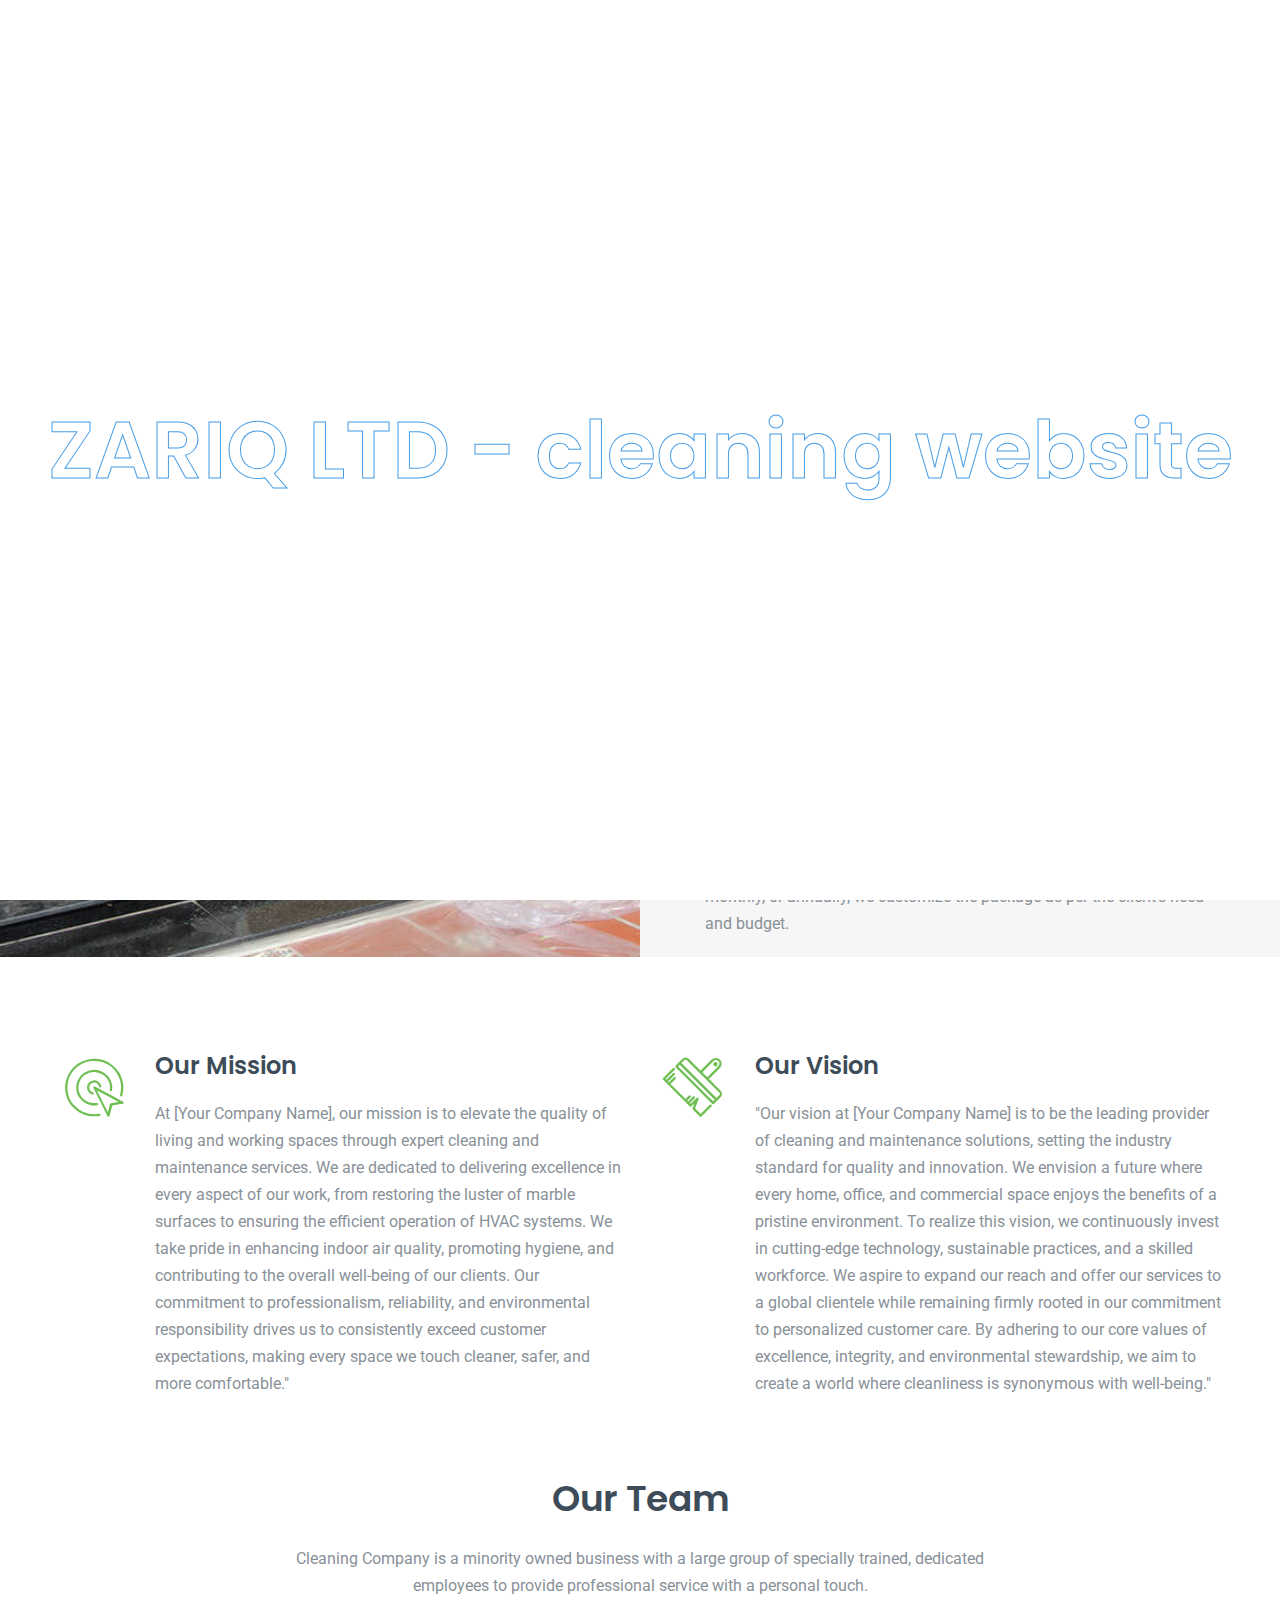
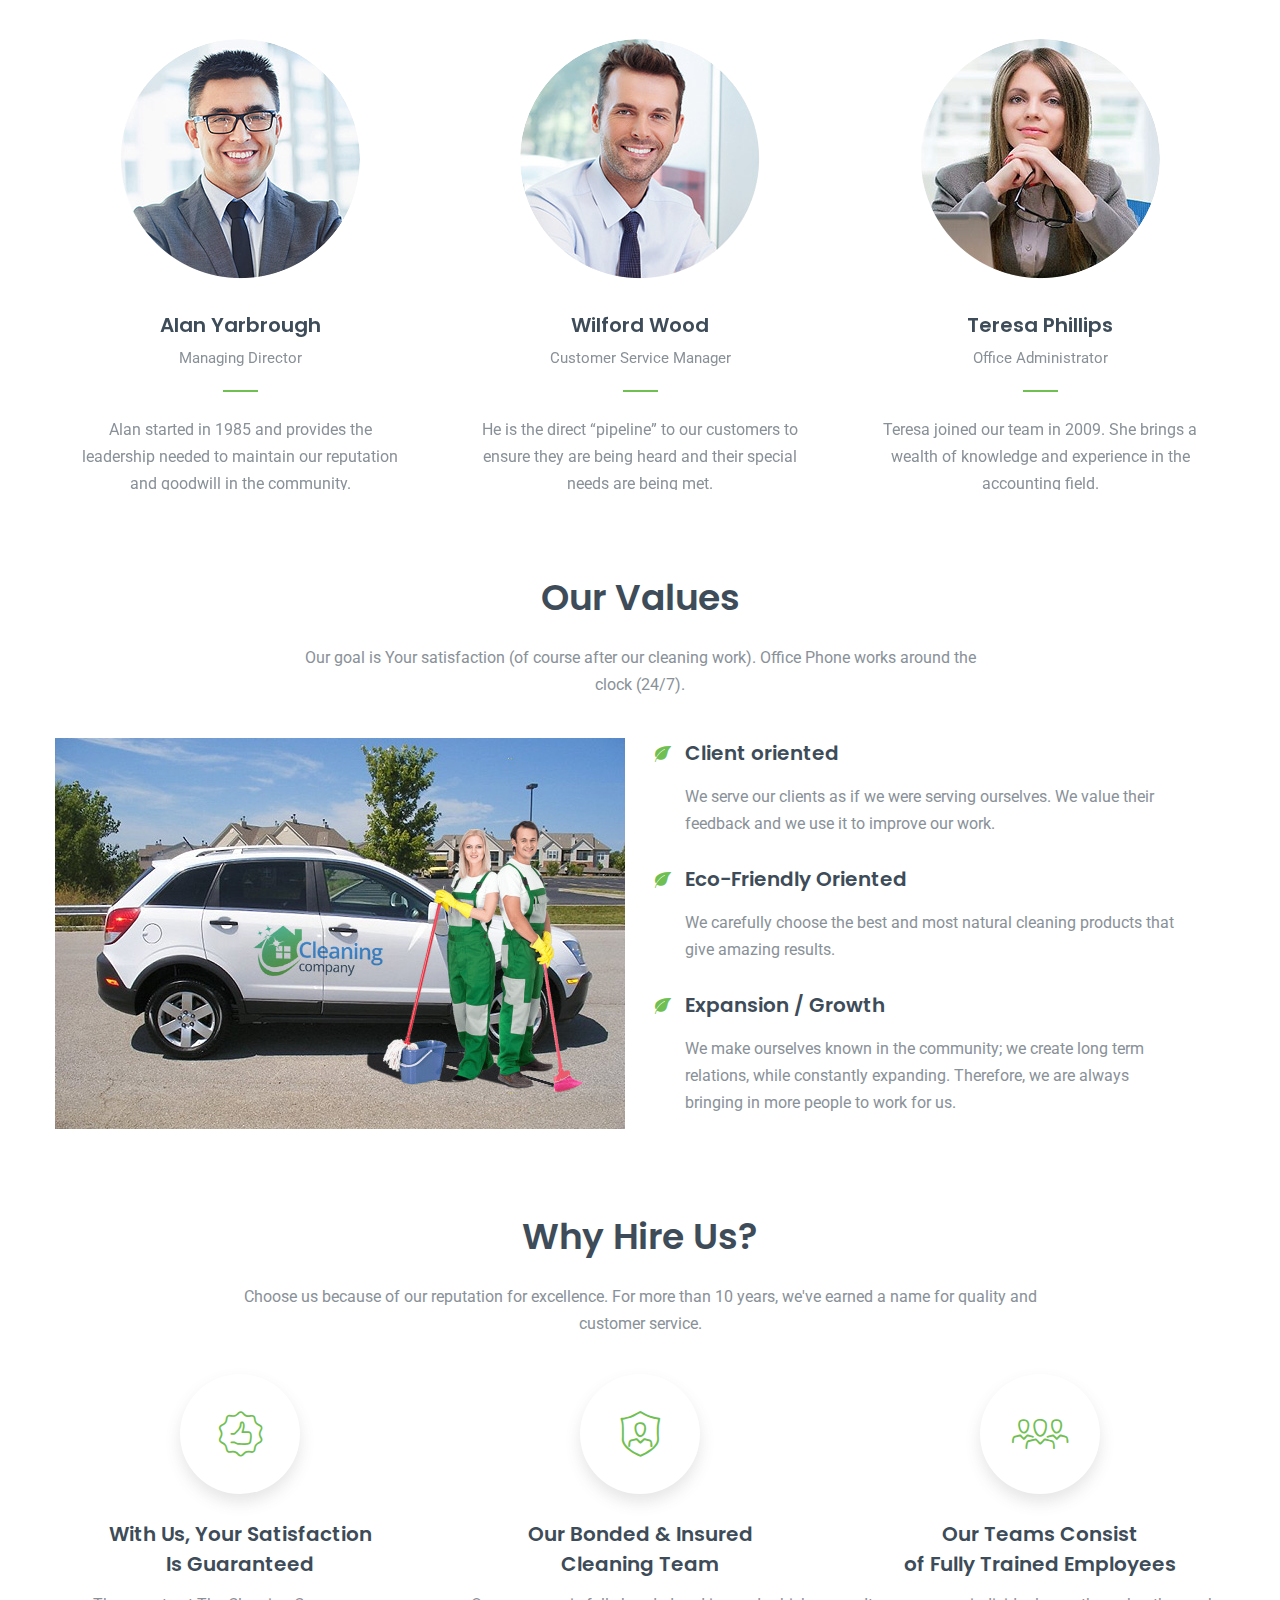
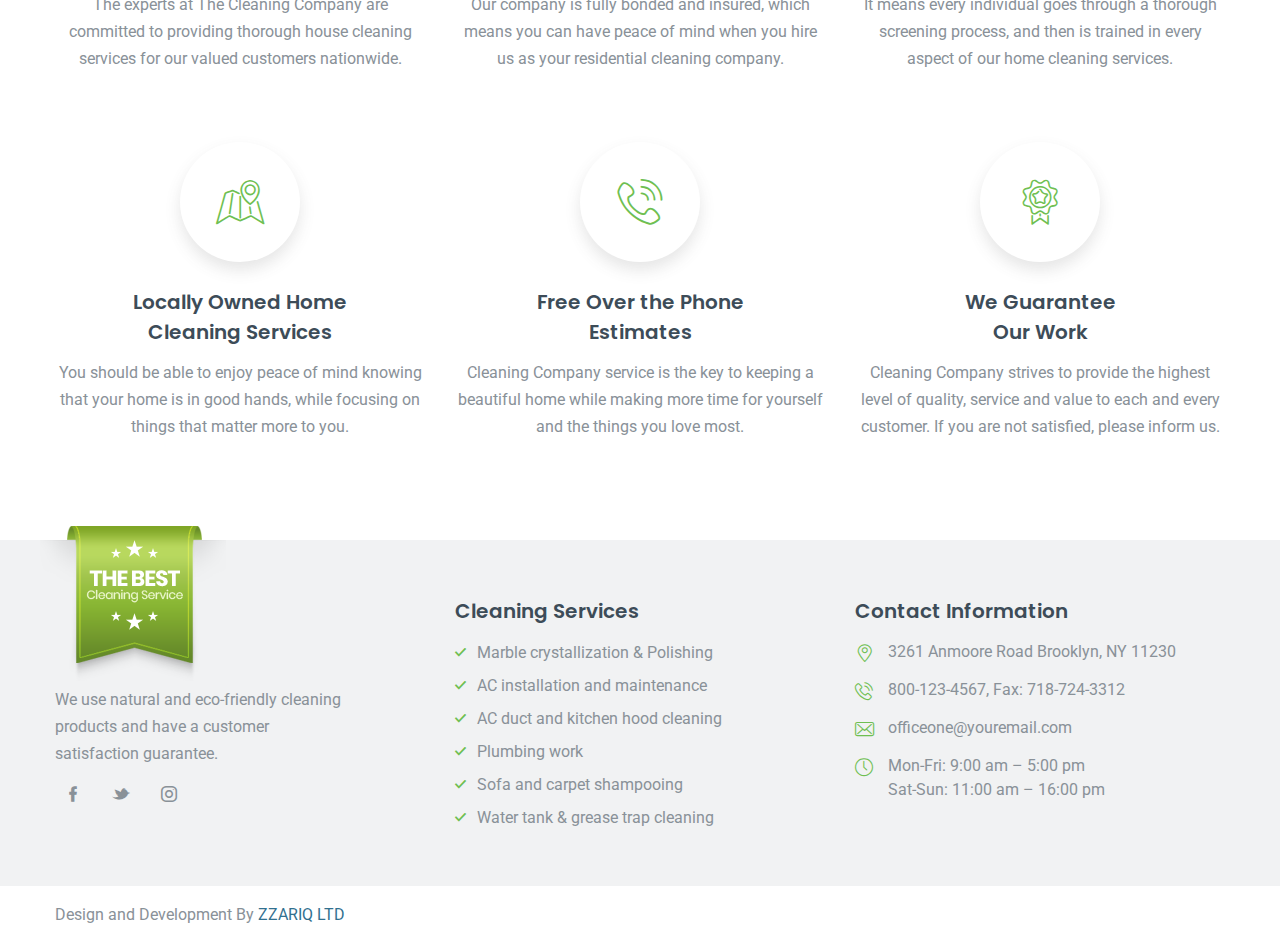
==== commit 40a2c477: "some problem solf" ====
--- a/services/about.html
+++ b/services/about.html
@@ -396,7 +396,8 @@
 		<!--/About Text block with icons -->
 	</main>
 	<!-- Footer -->
-	<footer style="background-color: #24AAA3;" class="page-footer page-footer--style2">
+	<!-- style="background-color: #24AAA3;" -->
+	<footer class="page-footer page-footer--style2">
 		<div class="container">
 			<div class="page-footer-content row">
 				<div class="col-sm-4">
--- a/services/css/custom.css
+++ b/services/css/custom.css
@@ -369,6 +369,11 @@
 }
 
 
+/* Header_Part */
+.header_text {
+  color: #000;
+}
+
 /* service_part */
 .demo img {
   width: 100%;
@@ -611,9 +616,11 @@
   list-style: none;
 }
 
+/* socail-list style change-start */
 .social-list>li {
   display: inline-block;
   margin-right: 7px;
+  /* background-color: #000; */
 }
 
 .social-list>li a {
@@ -5191,7 +5198,8 @@
   line-height: 24px;
   padding-left: 28px;
   position: relative;
-  color: #677d8f;
+  color: #000;
+  /* color: #677d8f; */
 }
 
 .page-header-info:not(:first-child) {
@@ -5236,8 +5244,10 @@
   }
 }
 
+/* Header background change style_start */
 .page-header.page-header--style2 .page-header-topline {
   background-color: #f9f9fa;
+  /* background-color: #24AAA3; */
   padding: 4px 0;
   overflow: hidden;
 }
@@ -5263,7 +5273,8 @@
   padding-left: 24px;
   font-size: 14px;
   line-height: 25px;
-  color: #899198;
+  color: #000;
+  /* color: #899198; */
 }
 
 .page-header.page-header--style2 .page-header-topline .page-header-info [class*='icon'] {
@@ -11498,13 +11509,11 @@
 }
 
 /* footer_part  start*/
-.footer_text {
+/* .footer_text {
   color: #000;
 }
 
-footer a:hover {
-  color: #ffffff !important;
-}
+
 
 footer ul {
   color: #000;
@@ -11512,6 +11521,14 @@
 
 #social-list {
   background-color: #000;
-}
-
-/* footer_part end */+} */
+
+/* footer_part end */
+
+footer a:hover {
+  color: #6fbf52 !important;
+}
+
+footer ul {
+  color: #6fbf52;
+}